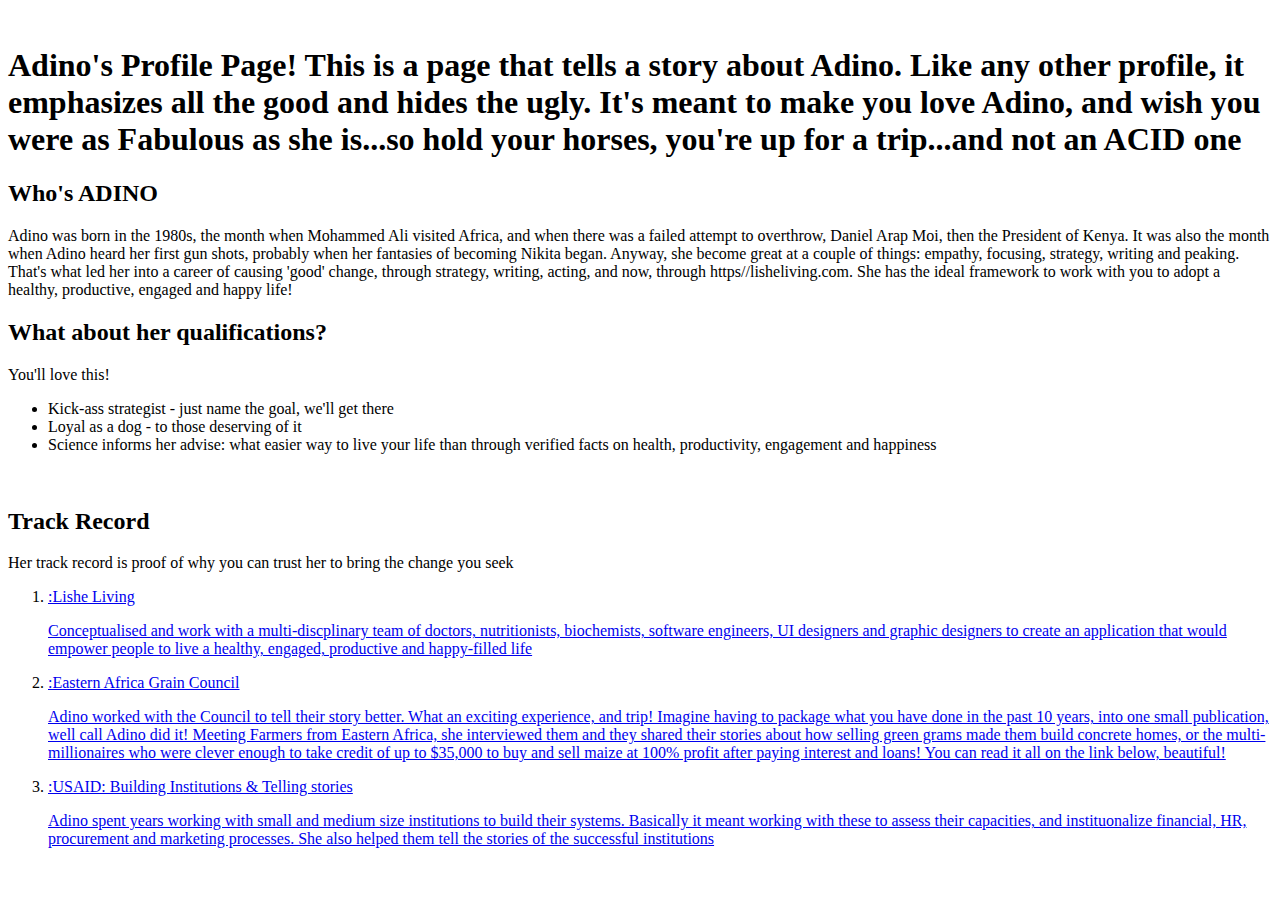
==== index.html @ eb2f9bcd "Added spacing on html page" ====
<!DOCTYPE html>
<html>
<head>
    <title> Adino's Profile Page! </title>
    <link href="css/style.css" rel="stylesheet" type="text/css">
</head>
<body>
  <img src="images/Sharon 2 Profile.jpg" alt Adino's picture, young and full of life>
<h1>Adino's Profile Page!</hi>

    <p1> This is a page that tells a story about Adino. Like any other profile, it emphasizes all the good and hides the ugly. It's meant to make you love Adino, and wish you were as Fabulous as she is...so hold your horses, you're up for a trip...and not an ACID one </p1>

<h2> Who's ADINO </h2>
  Adino was born in the 1980s, the month when Mohammed Ali visited Africa, and when there was a failed attempt to overthrow, Daniel Arap Moi, then the President of Kenya. It was also the month when Adino heard her first gun shots, probably when her fantasies of becoming Nikita began. Anyway, she become great at a couple of things: empathy, focusing, strategy, writing and peaking. That's what led her into a career of causing 'good' change, through strategy, writing, acting, and now, through https//lisheliving.com. She has the ideal framework to work with you to adopt a healthy, productive, engaged and happy life!

  <h2> What about her qualifications? </h2>
<p> You'll love this! </p>
<ul>
  <li> Kick-ass strategist - just name the goal, we'll get there </li>
  <li> Loyal as a dog - to those deserving of it </li>
  <li> Science informs her advise: what easier way to live your life than through verified facts on health, productivity, engagement and happiness </li>
</ul>
<img src="images/It's a baby girl!.jpg" alt Adino's picture, young and full of life>

<h2> Track Record </h2>

<p> Her track record is proof of why you can trust her to bring the change you seek </p>

<ol>
  <li> <a href="https://lisheliving.com">:Lishe Living </li>

    <p> Conceptualised and work with a multi-discplinary team of doctors, nutritionists, biochemists, software engineers, UI designers and graphic designers to create an application that would empower people to live a healthy, engaged, productive and happy-filled life </p>

  <li> <a href= "http://eagc.org/wp-content/uploads/2018/01/EAGC_@10_Milestone.pdf">:Eastern Africa Grain Council </li>

    <p> Adino worked with the Council to tell their story better. What an exciting experience, and trip! Imagine having to package what you have done in the past 10 years, into one small publication, well call Adino did it! Meeting Farmers from Eastern Africa, she interviewed them and they shared their stories about how selling green grams made them build concrete homes, or the multi-millionaires who were clever enough to take credit of up to $35,000 to buy and sell maize at 100% profit after paying interest and loans! You can read it all on the link below, beautiful! </p>

  <li> <a href= "https://www.usaid.gov/documents/1860/agmark-attributes-its-project-funding-increase-aiim-grant">:USAID: Building Institutions & Telling stories </li>
    <p> Adino spent years working with small and medium size institutions to build their systems. Basically it meant working with these to assess their capacities, and instituonalize financial, HR, procurement and marketing processes. She also helped them tell the stories of the successful institutions </p>

</ol>
</body>
</html>
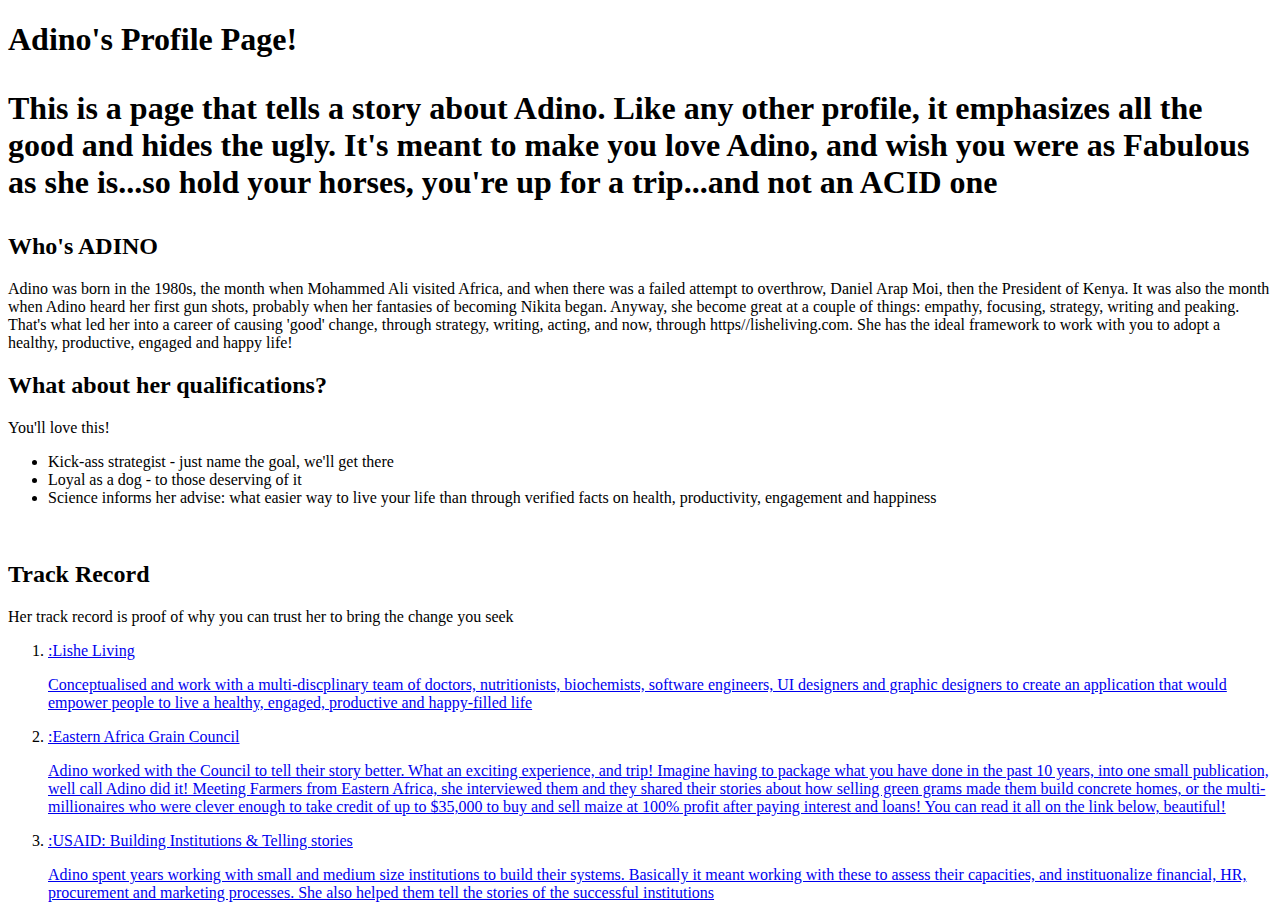
==== commit 73e0b79c: "Added image class and positioned besides intro paragraph" ====
--- a/index.html
+++ b/index.html
@@ -5,10 +5,10 @@
     <link href="css/style.css" rel="stylesheet" type="text/css">
 </head>
 <body>
-  <img src="images/Sharon 2 Profile.jpg" alt Adino's picture, young and full of life>
+
 <h1>Adino's Profile Page!</hi>
 
-    <p1> This is a page that tells a story about Adino. Like any other profile, it emphasizes all the good and hides the ugly. It's meant to make you love Adino, and wish you were as Fabulous as she is...so hold your horses, you're up for a trip...and not an ACID one </p1>
+    <img class="img-Adino" src="images/Sharon 2 Profile.jpg" alt Adino's picture, young and full of life><p class="intro"> This is a page that tells a story about Adino. Like any other profile, it emphasizes all the good and hides the ugly. It's meant to make you love Adino, and wish you were as Fabulous as she is...so hold your horses, you're up for a trip...and not an ACID one </p>
 
 <h2> Who's ADINO </h2>
   Adino was born in the 1980s, the month when Mohammed Ali visited Africa, and when there was a failed attempt to overthrow, Daniel Arap Moi, then the President of Kenya. It was also the month when Adino heard her first gun shots, probably when her fantasies of becoming Nikita began. Anyway, she become great at a couple of things: empathy, focusing, strategy, writing and peaking. That's what led her into a career of causing 'good' change, through strategy, writing, acting, and now, through https//lisheliving.com. She has the ideal framework to work with you to adopt a healthy, productive, engaged and happy life!
@@ -24,7 +24,7 @@
 
 <h2> Track Record </h2>
 
-<p> Her track record is proof of why you can trust her to bring the change you seek </p>
+<p class="intro"> Her track record is proof of why you can trust her to bring the change you seek </p>
 
 <ol>
   <li> <a href="https://lisheliving.com">:Lishe Living </li>
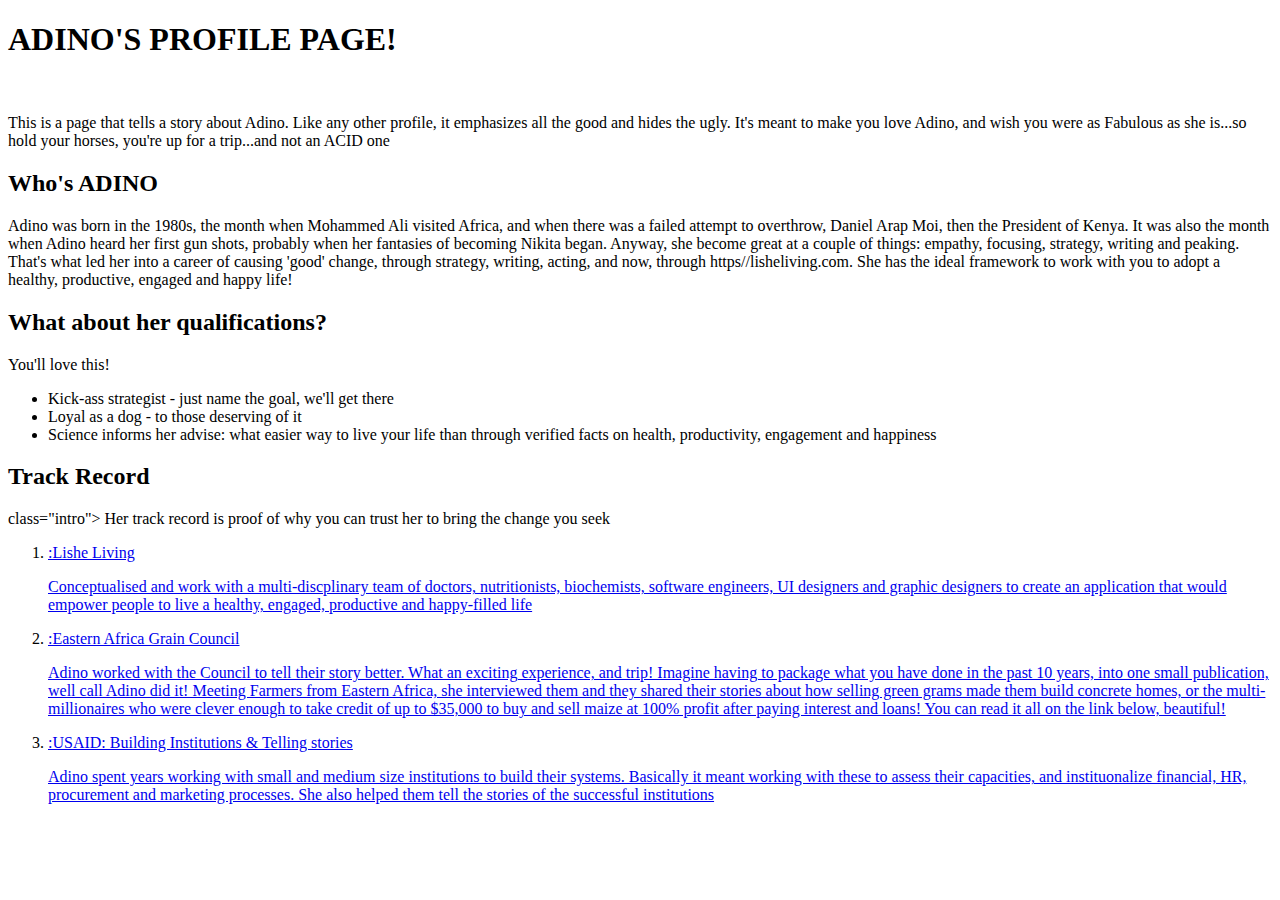
==== commit f867208a: "edited Readme and added links to moringa project work" ====
--- a/index.html
+++ b/index.html
@@ -6,12 +6,12 @@
 </head>
 <body>
 
-<h1>Adino's Profile Page!</hi>
+<h1><strong>ADINO'S PROFILE PAGE</strong>!</h1>
 
-    <img class="img-Adino" src="images/Sharon 2 Profile.jpg" alt Adino's picture, young and full of life><p class="intro"> This is a page that tells a story about Adino. Like any other profile, it emphasizes all the good and hides the ugly. It's meant to make you love Adino, and wish you were as Fabulous as she is...so hold your horses, you're up for a trip...and not an ACID one </p>
+    <img class="float-right" src="images/Sharon 2 Profile.jpg" alt Adino's picture, young and full of life><p class="intro"> This is a page that tells a story about Adino. Like any other profile, it emphasizes all the good and hides the ugly. It's meant to make you love Adino, and wish you were as Fabulous as she is...so hold your horses, you're up for a trip...and not an ACID one </p>
 
 <h2> Who's ADINO </h2>
-  Adino was born in the 1980s, the month when Mohammed Ali visited Africa, and when there was a failed attempt to overthrow, Daniel Arap Moi, then the President of Kenya. It was also the month when Adino heard her first gun shots, probably when her fantasies of becoming Nikita began. Anyway, she become great at a couple of things: empathy, focusing, strategy, writing and peaking. That's what led her into a career of causing 'good' change, through strategy, writing, acting, and now, through https//lisheliving.com. She has the ideal framework to work with you to adopt a healthy, productive, engaged and happy life!
+  <p>Adino was born in the 1980s, the month when Mohammed Ali visited Africa, and when there was a failed attempt to overthrow, Daniel Arap Moi, then the President of Kenya. It was also the month when Adino heard her first gun shots, probably when her fantasies of becoming Nikita began. Anyway, she become great at a couple of things: empathy, focusing, strategy, writing and peaking. That's what led her into a career of causing 'good' change, through strategy, writing, acting, and now, through https//lisheliving.com. She has the ideal framework to work with you to adopt a healthy, productive, engaged and happy life!</p>
 
   <h2> What about her qualifications? </h2>
 <p> You'll love this! </p>
@@ -20,19 +20,15 @@
   <li> Loyal as a dog - to those deserving of it </li>
   <li> Science informs her advise: what easier way to live your life than through verified facts on health, productivity, engagement and happiness </li>
 </ul>
-<img src="images/It's a baby girl!.jpg" alt Adino's picture, young and full of life>
 
 <h2> Track Record </h2>
 
-<p class="intro"> Her track record is proof of why you can trust her to bring the change you seek </p>
-
+<p> class="intro"> Her track record is proof of why you can trust her to bring the change you seek </p>
 <ol>
   <li> <a href="https://lisheliving.com">:Lishe Living </li>
-
     <p> Conceptualised and work with a multi-discplinary team of doctors, nutritionists, biochemists, software engineers, UI designers and graphic designers to create an application that would empower people to live a healthy, engaged, productive and happy-filled life </p>
 
   <li> <a href= "http://eagc.org/wp-content/uploads/2018/01/EAGC_@10_Milestone.pdf">:Eastern Africa Grain Council </li>
-
     <p> Adino worked with the Council to tell their story better. What an exciting experience, and trip! Imagine having to package what you have done in the past 10 years, into one small publication, well call Adino did it! Meeting Farmers from Eastern Africa, she interviewed them and they shared their stories about how selling green grams made them build concrete homes, or the multi-millionaires who were clever enough to take credit of up to $35,000 to buy and sell maize at 100% profit after paying interest and loans! You can read it all on the link below, beautiful! </p>
 
   <li> <a href= "https://www.usaid.gov/documents/1860/agmark-attributes-its-project-funding-increase-aiim-grant">:USAID: Building Institutions & Telling stories </li>
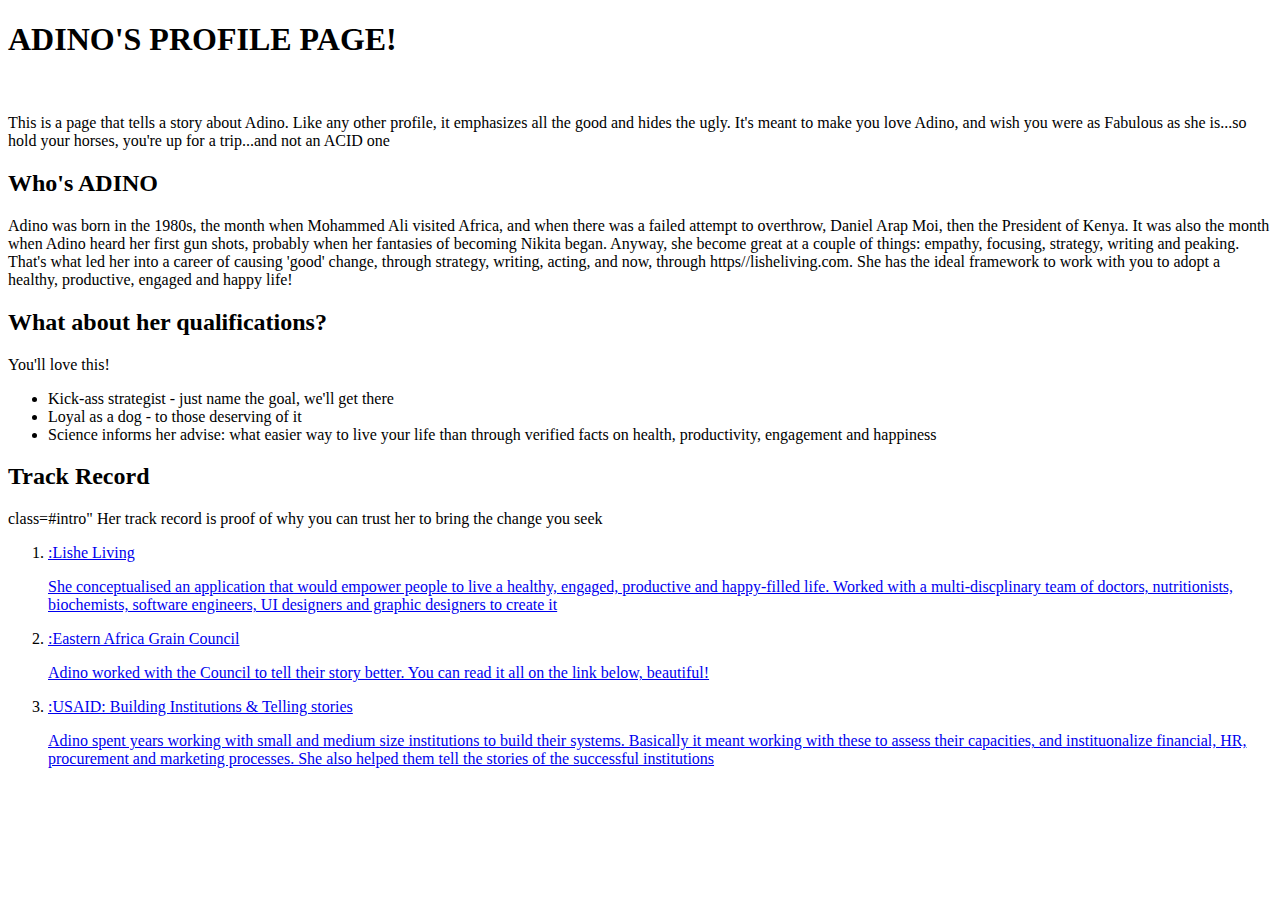
==== commit 25aed01c: "Added div to hightlight the profile track record" ====
--- a/index.html
+++ b/index.html
@@ -8,7 +8,7 @@
 
 <h1><strong>ADINO'S PROFILE PAGE</strong>!</h1>
 
-    <img class="float-right" src="images/Sharon 2 Profile.jpg" alt Adino's picture, young and full of life><p class="intro"> This is a page that tells a story about Adino. Like any other profile, it emphasizes all the good and hides the ugly. It's meant to make you love Adino, and wish you were as Fabulous as she is...so hold your horses, you're up for a trip...and not an ACID one </p>
+    <img class="float-right" src="images/Sharon 2 Profile.jpg" alt Adino's picture, young and full of life><p id="intro"> This is a page that tells a story about Adino. Like any other profile, it emphasizes all the good and hides the ugly. It's meant to make you love Adino, and wish you were as Fabulous as she is...so hold your horses, you're up for a trip...and not an ACID one </p>
 
 <h2> Who's ADINO </h2>
   <p>Adino was born in the 1980s, the month when Mohammed Ali visited Africa, and when there was a failed attempt to overthrow, Daniel Arap Moi, then the President of Kenya. It was also the month when Adino heard her first gun shots, probably when her fantasies of becoming Nikita began. Anyway, she become great at a couple of things: empathy, focusing, strategy, writing and peaking. That's what led her into a career of causing 'good' change, through strategy, writing, acting, and now, through https//lisheliving.com. She has the ideal framework to work with you to adopt a healthy, productive, engaged and happy life!</p>
@@ -20,20 +20,21 @@
   <li> Loyal as a dog - to those deserving of it </li>
   <li> Science informs her advise: what easier way to live your life than through verified facts on health, productivity, engagement and happiness </li>
 </ul>
-
+<div>
 <h2> Track Record </h2>
 
-<p> class="intro"> Her track record is proof of why you can trust her to bring the change you seek </p>
+<p> class=#intro" Her track record is proof of why you can trust her to bring the change you seek </p>
+
 <ol>
   <li> <a href="https://lisheliving.com">:Lishe Living </li>
-    <p> Conceptualised and work with a multi-discplinary team of doctors, nutritionists, biochemists, software engineers, UI designers and graphic designers to create an application that would empower people to live a healthy, engaged, productive and happy-filled life </p>
+    <p> She conceptualised an application that would empower people to live a healthy, engaged, productive and happy-filled life. Worked with a multi-discplinary team of doctors, nutritionists, biochemists, software engineers, UI designers and graphic designers to create it </p>
 
   <li> <a href= "http://eagc.org/wp-content/uploads/2018/01/EAGC_@10_Milestone.pdf">:Eastern Africa Grain Council </li>
-    <p> Adino worked with the Council to tell their story better. What an exciting experience, and trip! Imagine having to package what you have done in the past 10 years, into one small publication, well call Adino did it! Meeting Farmers from Eastern Africa, she interviewed them and they shared their stories about how selling green grams made them build concrete homes, or the multi-millionaires who were clever enough to take credit of up to $35,000 to buy and sell maize at 100% profit after paying interest and loans! You can read it all on the link below, beautiful! </p>
+    <p> Adino worked with the Council to tell their story better. You can read it all on the link below, beautiful! </p>
 
   <li> <a href= "https://www.usaid.gov/documents/1860/agmark-attributes-its-project-funding-increase-aiim-grant">:USAID: Building Institutions & Telling stories </li>
     <p> Adino spent years working with small and medium size institutions to build their systems. Basically it meant working with these to assess their capacities, and instituonalize financial, HR, procurement and marketing processes. She also helped them tell the stories of the successful institutions </p>
-
 </ol>
+</div>
 </body>
 </html>
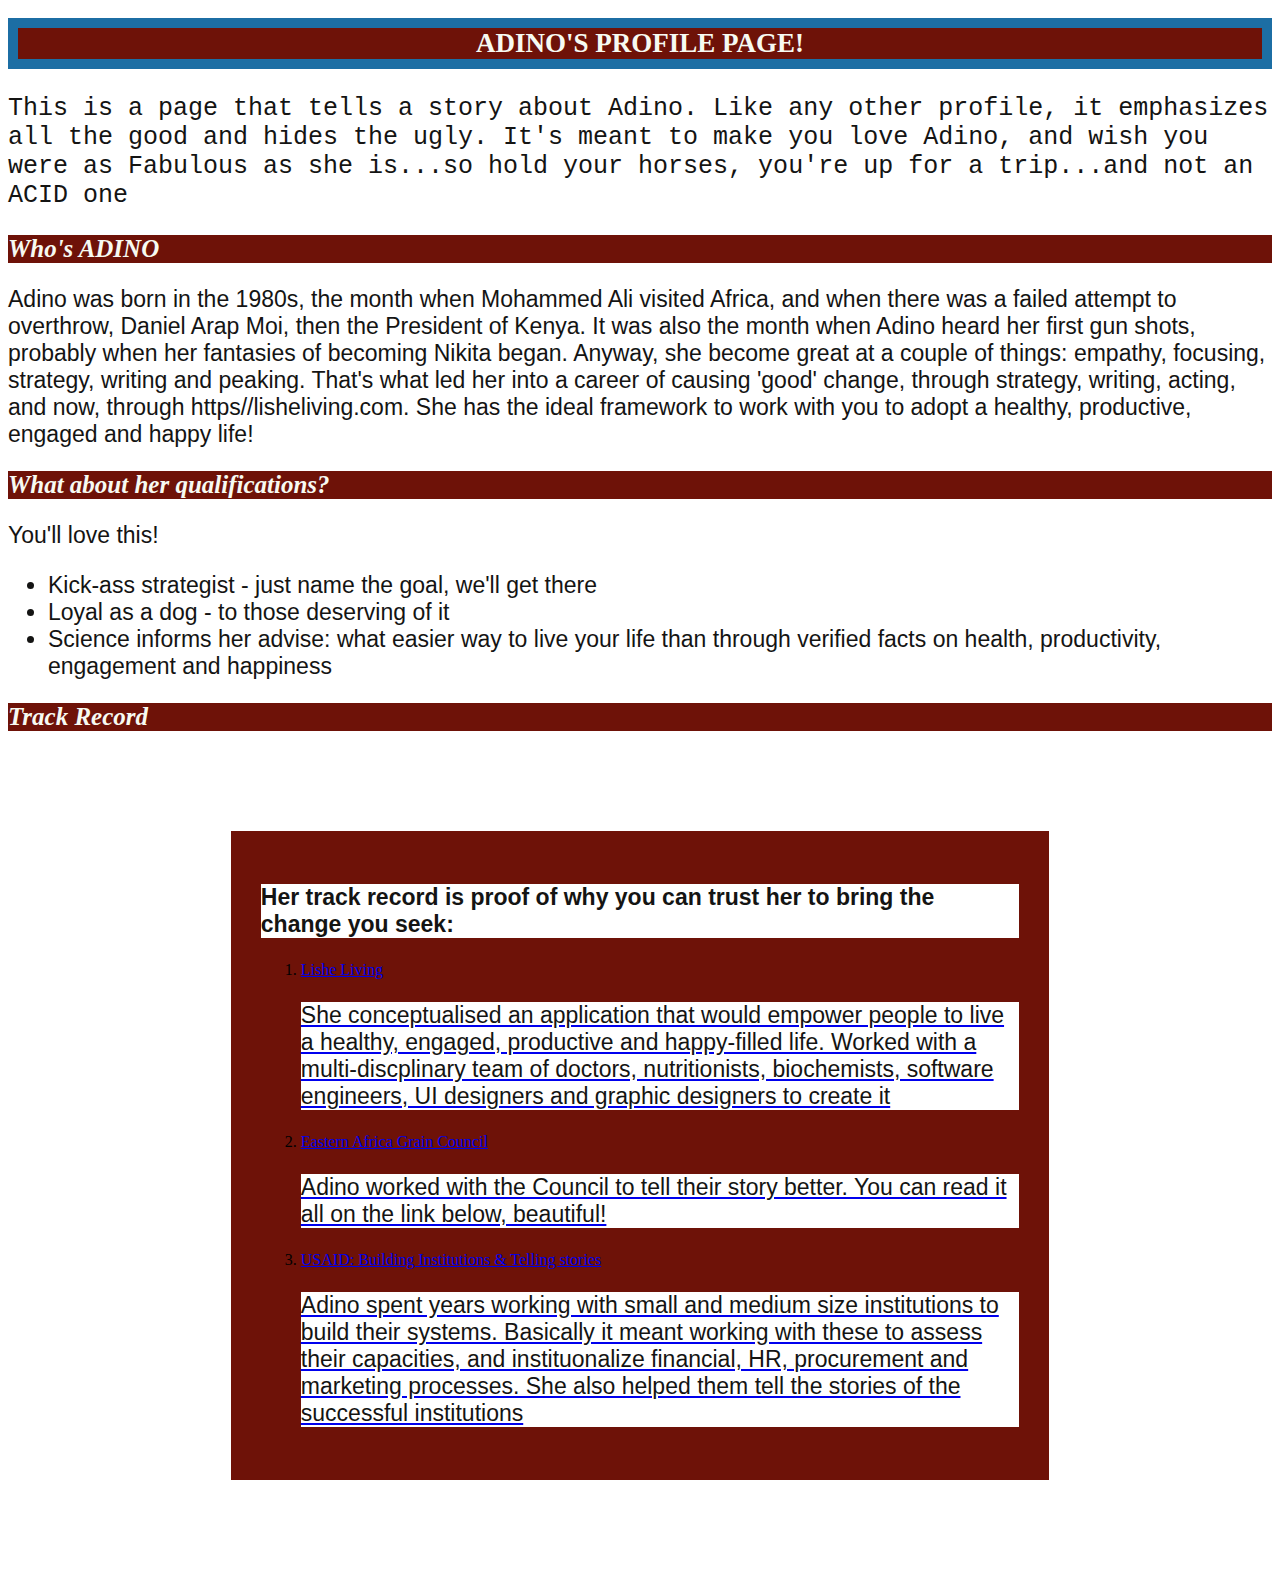
==== commit 3fb42810: "Update index.html" ====
--- a/index.html
+++ b/index.html
@@ -2,7 +2,7 @@
 <html>
 <head>
     <title> Adino's Profile Page! </title>
-    <link href="css/style.css" rel="stylesheet" type="text/css">
+    <link href="CSS/style.css" rel="stylesheet" type="text/css">
 </head>
 <body>
 
@@ -20,21 +20,22 @@
   <li> Loyal as a dog - to those deserving of it </li>
   <li> Science informs her advise: what easier way to live your life than through verified facts on health, productivity, engagement and happiness </li>
 </ul>
+
+<h2> Track Record </h2>
 <div>
-<h2> Track Record </h2>
-
-<p> class=#intro" Her track record is proof of why you can trust her to bring the change you seek </p>
+<p> <strong>Her track record is proof of why you can trust her to bring the change you seek: </strong></p>
 
 <ol>
-  <li> <a href="https://lisheliving.com">:Lishe Living </li>
+  <li> <a href="https://lisheliving.com"> Lishe Living </li>
     <p> She conceptualised an application that would empower people to live a healthy, engaged, productive and happy-filled life. Worked with a multi-discplinary team of doctors, nutritionists, biochemists, software engineers, UI designers and graphic designers to create it </p>
 
-  <li> <a href= "http://eagc.org/wp-content/uploads/2018/01/EAGC_@10_Milestone.pdf">:Eastern Africa Grain Council </li>
+  <li> <a href= "http://eagc.org/wp-content/uploads/2018/01/EAGC_@10_Milestone.pdf"> Eastern Africa Grain Council </li>
     <p> Adino worked with the Council to tell their story better. You can read it all on the link below, beautiful! </p>
 
-  <li> <a href= "https://www.usaid.gov/documents/1860/agmark-attributes-its-project-funding-increase-aiim-grant">:USAID: Building Institutions & Telling stories </li>
+  <li> <a href= "https://www.usaid.gov/documents/1860/agmark-attributes-its-project-funding-increase-aiim-grant"> USAID: Building Institutions & Telling stories </li>
     <p> Adino spent years working with small and medium size institutions to build their systems. Basically it meant working with these to assess their capacities, and instituonalize financial, HR, procurement and marketing processes. She also helped them tell the stories of the successful institutions </p>
 </ol>
 </div>
+
 </body>
 </html>
--- a/CSS/style.css
+++ b/CSS/style.css
@@ -0,0 +1,60 @@
+title {
+  color: #F7FAF2;
+  background-color: #6E1208;
+  display: block;
+  font-size: 30px:
+  font-style: bold;
+  text-align: center;
+}
+#intro {
+  font-style: normal;
+  font-size: 25px;
+  font-family: monospace;
+}
+h1 {
+  color: #F7FAF2;
+  background-color: #6E1208;
+  font-size: 27px;
+  display: block;
+  font-style: normal;
+  text-align: center;
+  border: 10px solid #1C6EA4;
+}
+h2 {
+  color: #F7FAF2;
+  background-color: #6E1208;
+  font-size: 25px;
+  font-style: italic;
+  text-align: left;
+}
+body {
+  background-color: #FFFFFF;
+}
+div{
+  width: 60%;
+  Height: 40%;
+  margin: 100px auto;
+  Padding: 30px;
+  background-color: #6E1208;
+}
+p {
+  font-family: sans-serif;
+  font-size: 23px;
+  color: #141413;
+  display: normal;
+  font-style: normal;
+  background-color: #FFFFFF;
+}
+ul {
+  font-family: sans-serif;
+  font-size: 23px;
+  color: #141413;
+}
+.float-right{
+  float:right;
+  margin-left: 40px;
+}
+.float-left{
+  float:left;
+  margin-right: 40px;
+}
